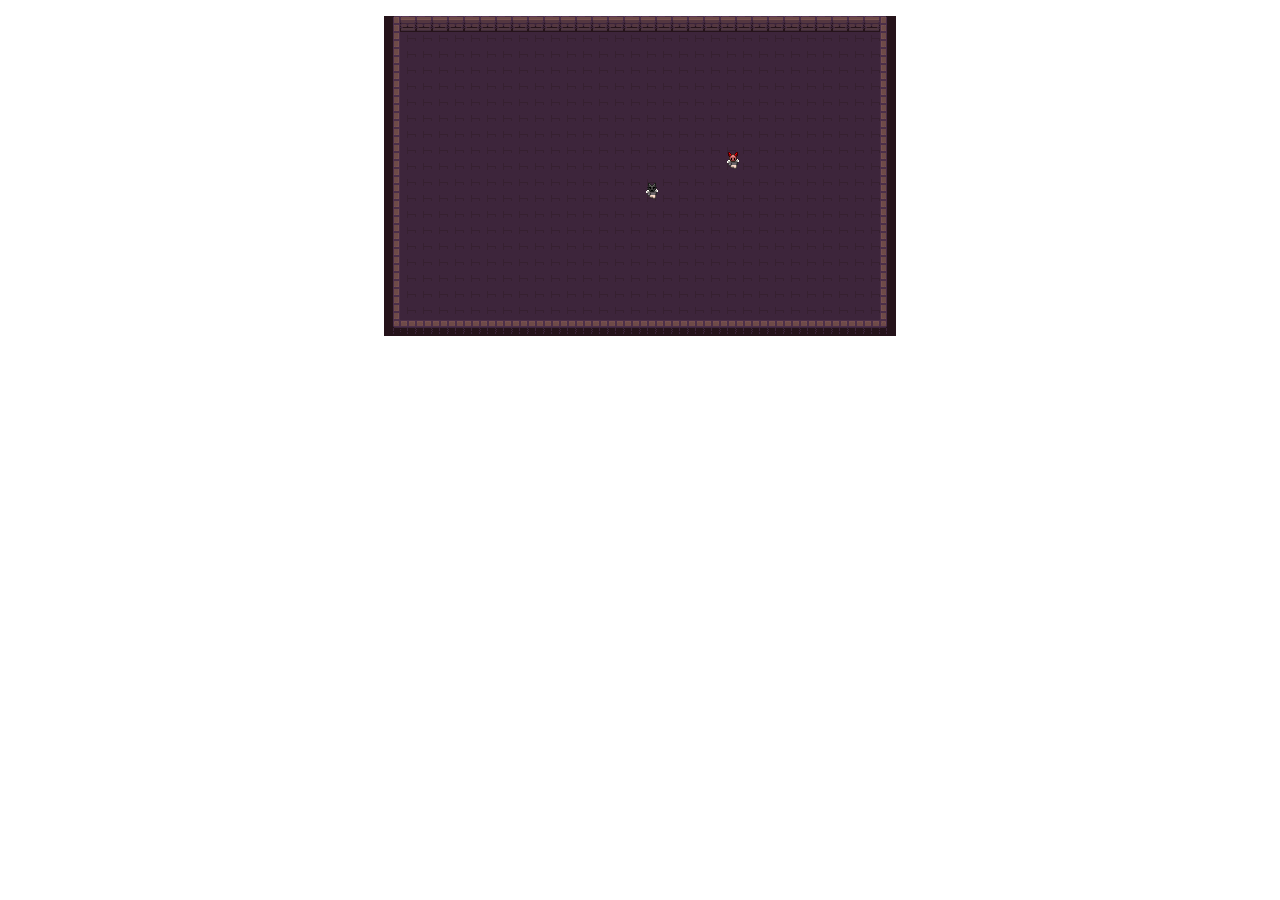
==== game.html @ c9fbe2ae "A few first steps" ====
<!DOCTYPE html>
<html lang="en">
    <head>
        <meta charset="utf-8" />
        <title>Deep Dungeon</title>
        <link rel="stylesheet" href="game.css">
        <script src="game.js" type="module"></script>
    </head>
    <body>
        <canvas width="512" height="320">
        </canvas>
    </body>
</html>
---- game.css ----
canvas {
    background-color: black;
    display: block;
    margin: 1em auto;
}
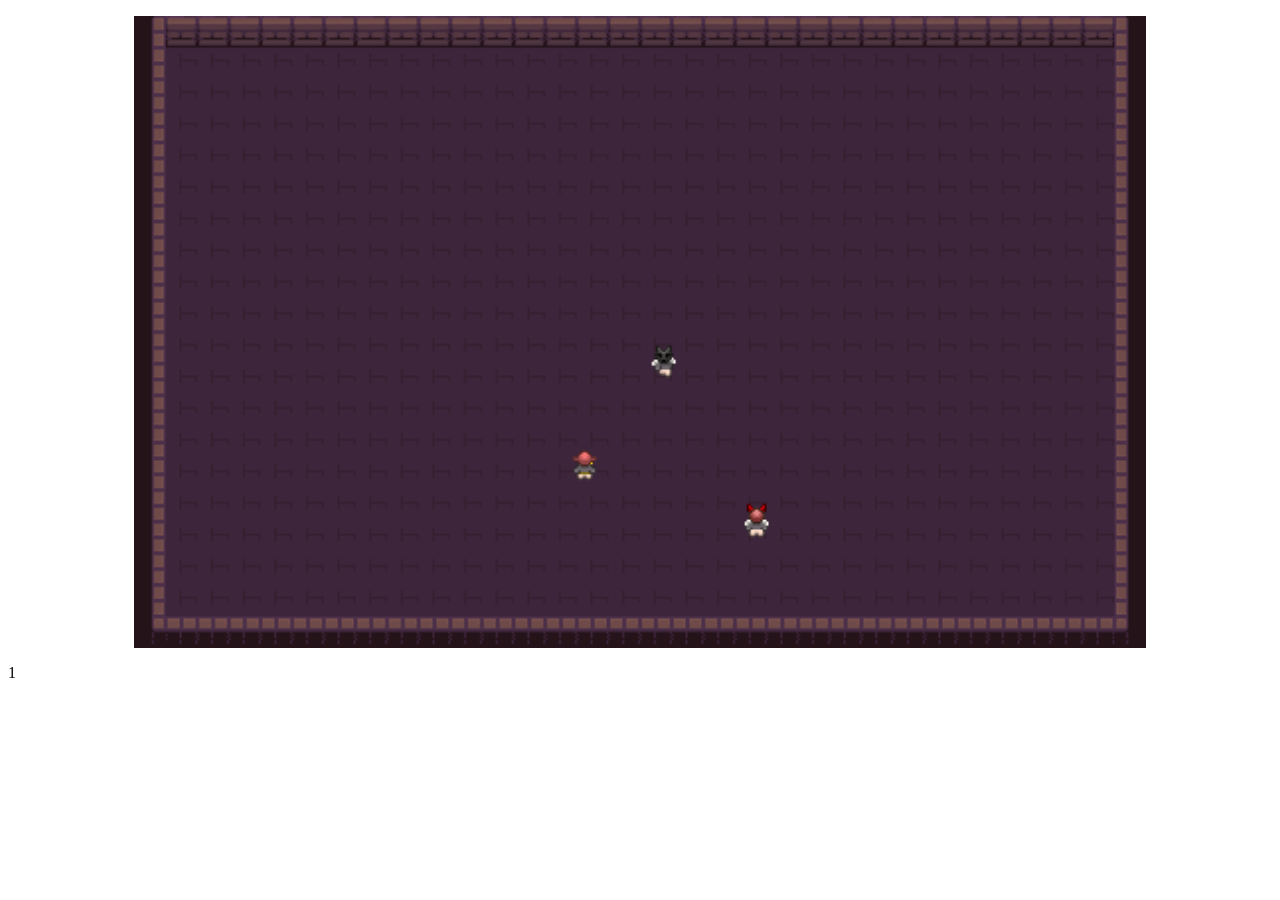
==== commit 49f0c21c: "Fixed attacks and some other small things" ====
--- a/game.html
+++ b/game.html
@@ -4,6 +4,7 @@
         <meta charset="utf-8" />
         <title>Deep Dungeon</title>
         <link rel="stylesheet" href="game.css">
+        <link rel="icon" href="favicon.ico">
         <script src="game.js" type="module"></script>
     </head>
     <body>
--- a/game.css
+++ b/game.css
@@ -2,4 +2,11 @@
     background-color: black;
     display: block;
     margin: 1em auto;
+    width: 80%;
+}
+
+#endCondition{
+    color: red;
+    text-align: center;
+    font-size: 2em;
 }
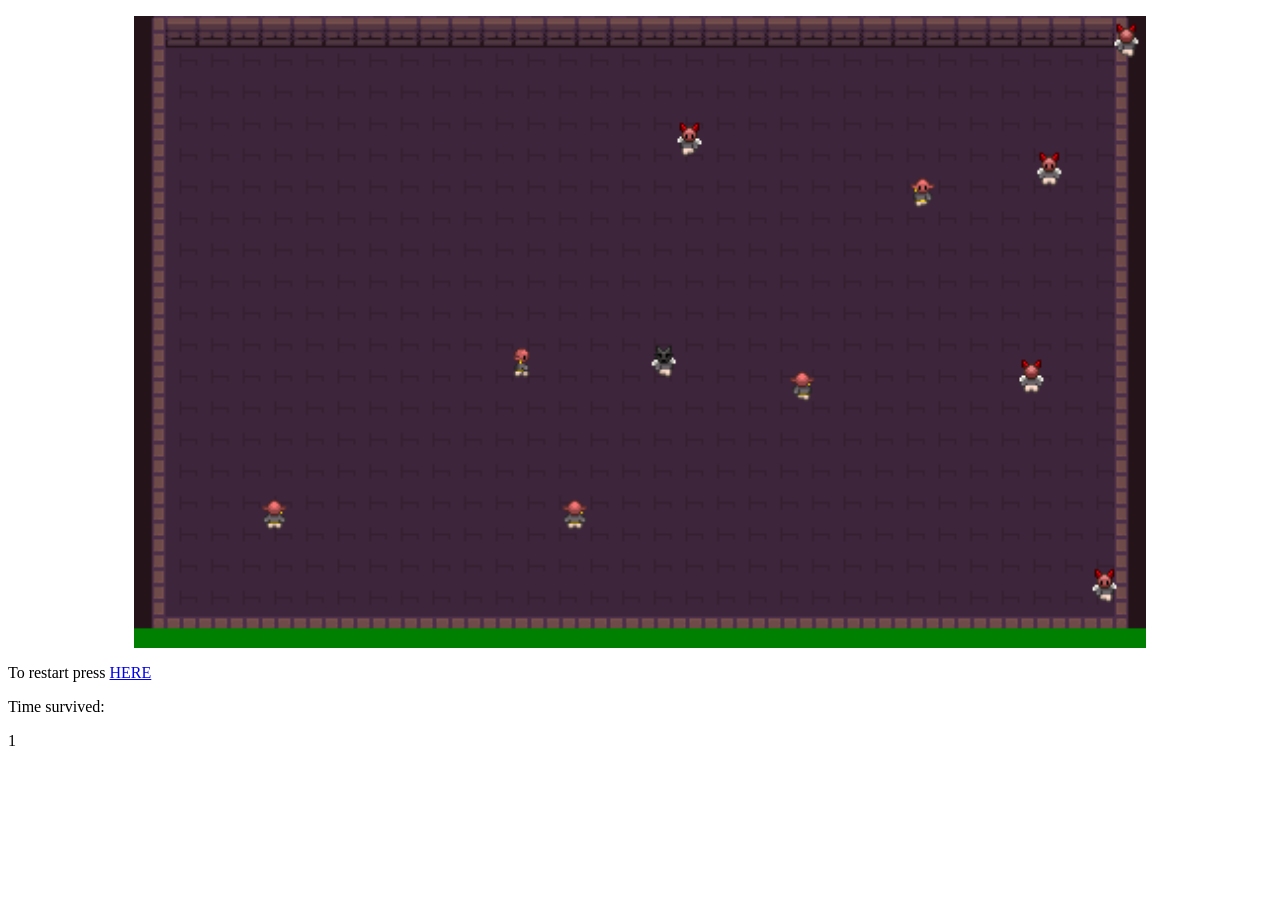
==== commit 38ac223d: "Changed a lot of things including, health bar, kills, fixed comments and more" ====
--- a/game.html
+++ b/game.html
@@ -10,5 +10,7 @@
     <body>
         <canvas width="512" height="320">
         </canvas>
+        <p>To restart press <a href = "game.html">HERE</a></p>
+        <p id="timer">Time survived: </p>
     </body>
 </html>
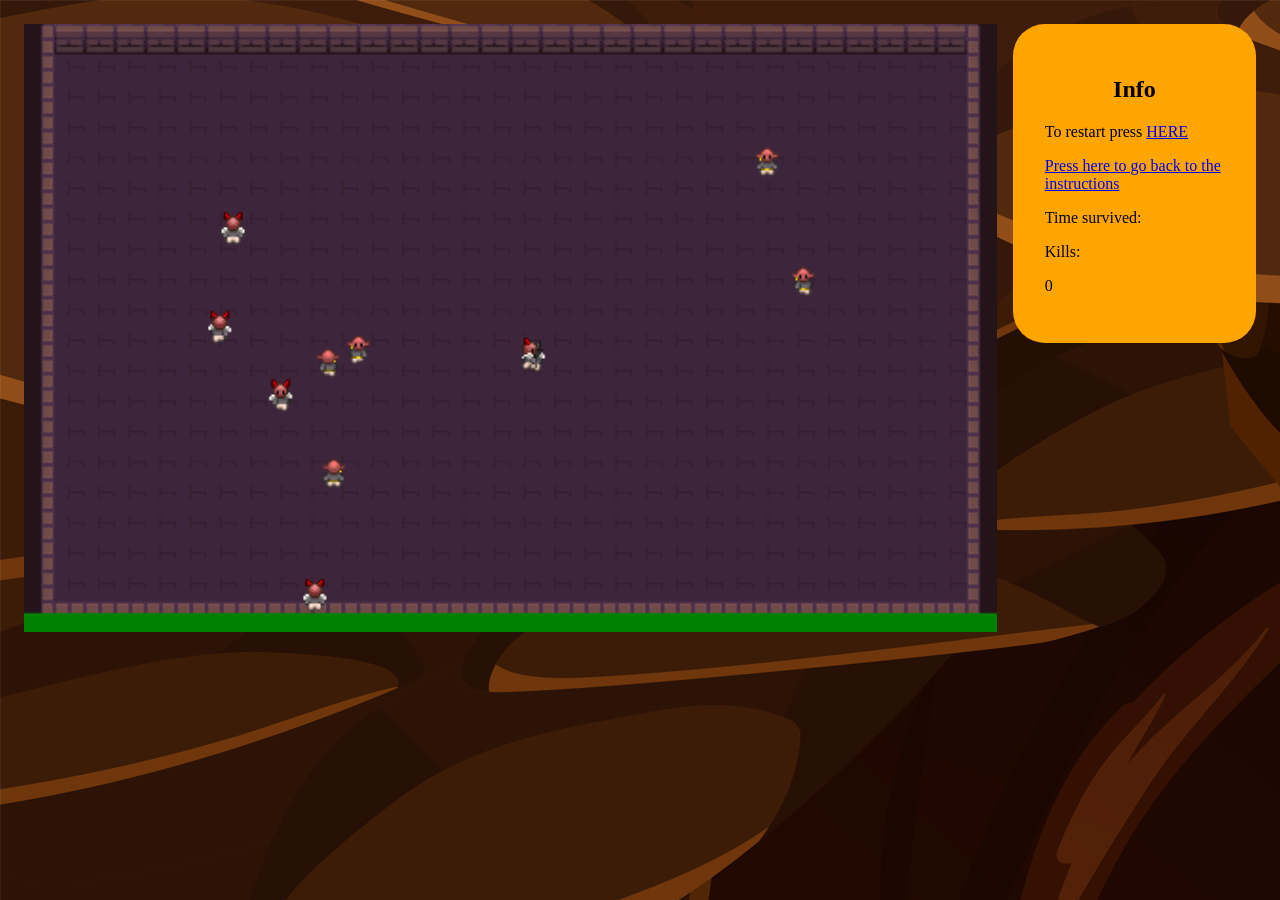
==== commit 3aa8fd6f: "Finished everything :D" ====
--- a/game.html
+++ b/game.html
@@ -2,7 +2,7 @@
 <html lang="en">
     <head>
         <meta charset="utf-8" />
-        <title>Deep Dungeon</title>
+        <title>Dangerous Dungeon</title>
         <link rel="stylesheet" href="game.css">
         <link rel="icon" href="favicon.ico">
         <script src="game.js" type="module"></script>
@@ -10,7 +10,12 @@
     <body>
         <canvas width="512" height="320">
         </canvas>
-        <p>To restart press <a href = "game.html">HERE</a></p>
-        <p id="timer">Time survived: </p>
+        <section id="info">
+            <h2>Info</h2>
+            <p>To restart press <a href = "game.html">HERE</a></p>
+            <p><a href="index.html">Press here to go back to the instructions</a></p>
+            <p id="timer">Time survived: </p>
+            <p id="kill">Kills: </p>
+        </section>
     </body>
 </html>
--- a/game.css
+++ b/game.css
@@ -1,12 +1,36 @@
+html {
+    background-image: url("16279.jpg");
+}
+
+body {
+    display: grid;
+    grid-template-columns: 4fr 1fr;
+    grid-template-areas: "canvas info";
+    gap: 1em;
+    padding: 1em;
+}
+
 canvas {
+    grid-area: canvas;
     background-color: black;
     display: block;
-    margin: 1em auto;
-    width: 80%;
+    width: 100%;
 }
 
-#endCondition{
+#info {
+    grid-area: info;
+    background-color: orange;
+    border-radius: 2em;
+    padding: 2em;
+    margin-bottom: auto;
+}
+
+#endCondition {
     color: red;
     text-align: center;
     font-size: 2em;
+}
+
+#info h2 {
+    text-align: center;
 }
